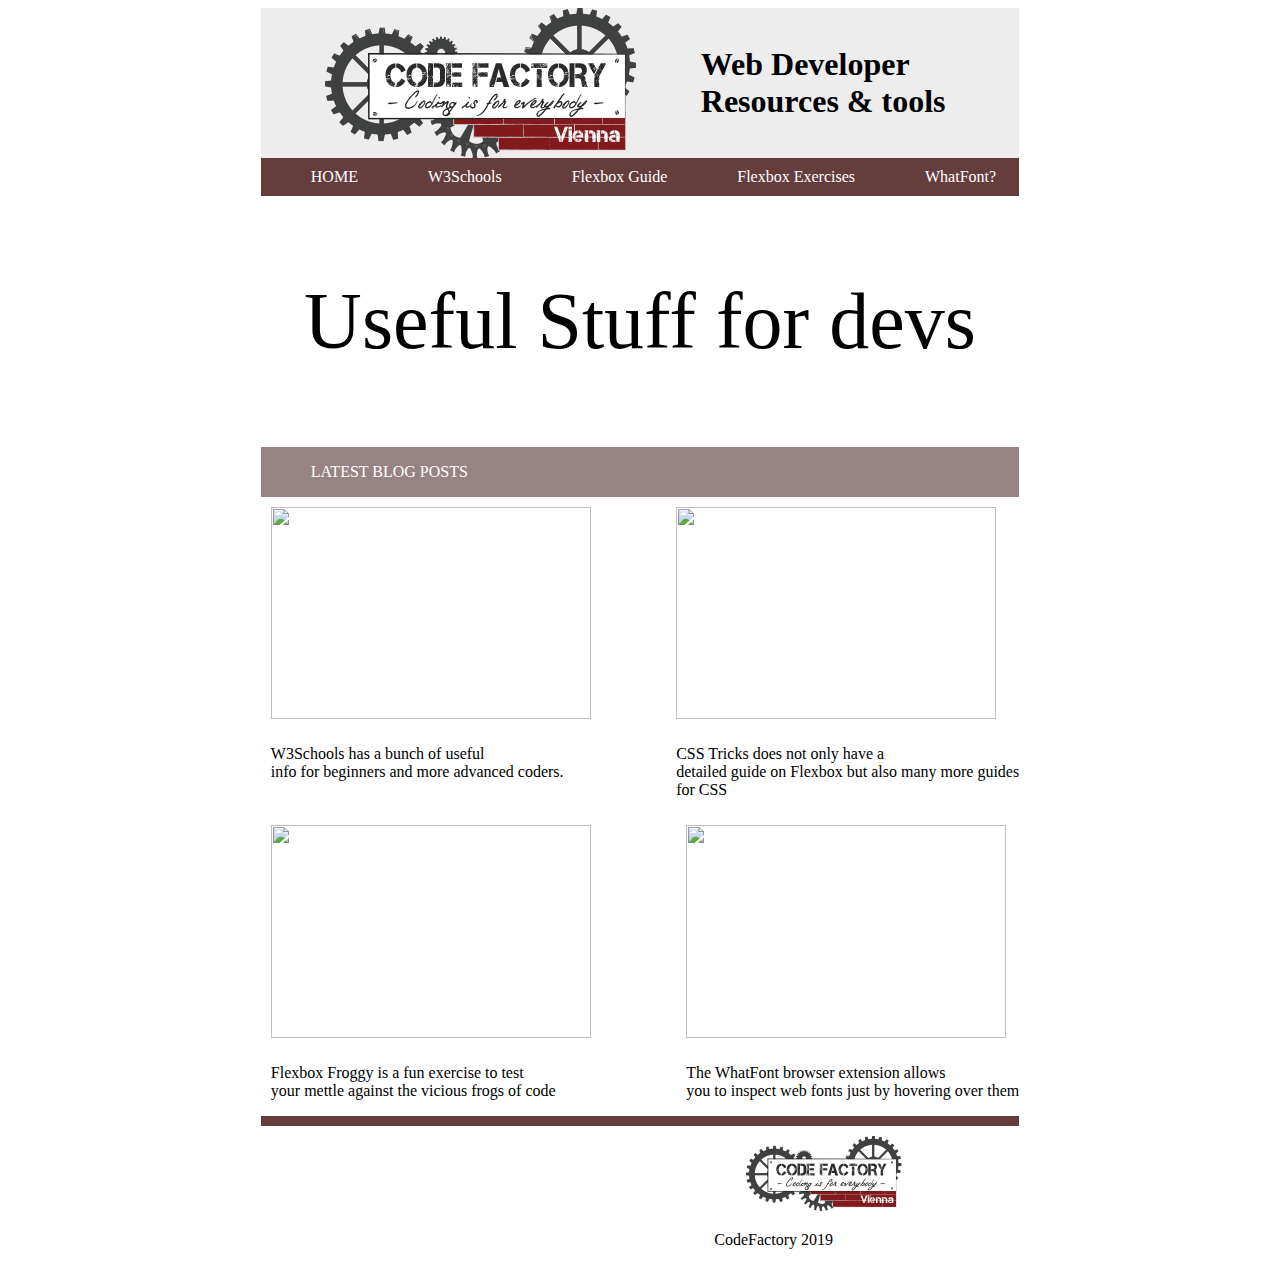
==== index.html @ c6a82712 "Add exercise project" ====
<!DOCTYPE html>
<html>
<head>
    <link rel="stylesheet" href="obligatorycss.css">
	<title>CodeReview 01</title>
</head>
<body>
<div class="main"> 
    <div class="container">
     <img src="codefactory-vienna-logo.png" alt="Why Can't i see this?" class="flex-item">
     <h1 class="flex-item">Web Developer Resources & tools</h1>
     </div>

	<div>
        <ul class="navbar">
            <li class="list"><a href="index.html">HOME</a></li>
            <li class="list"><a href="https://www.w3schools.com/">W3Schools</a></li>
            <li class="list"><a href="https://css-tricks.com/snippets/css/a-guide-to-flexbox/">Flexbox Guide</a></li>
            <li class="list"><a href="http://flexboxfroggy.com/">Flexbox Exercises</a></li>
            <li class="list"><a href="https://chrome.google.com/webstore/detail/whatfont/jabopobgcpjmedljpbcaablpmlmfcogm?hl=en">WhatFont?</a></li>
        </ul>
    </div>

    <p class="bigtitle"> Useful Stuff for devs</p>

    <div class="blogpost">
        <ul>
            <li class="blogtext">LATEST BLOG POSTS</li>
        </ul>
    </div>

<div class="blogs">
    <span><img src="https://d1gzz21cah5pzn.cloudfront.net/img/websites/w/w3s/w3schools.com-large.1541690359.jpg" class="flexy"><br>
        <p class="bloginfo">W3Schools has a bunch of useful <br>
        info for beginners and more advanced coders.</p></span>
    <span><img src="https://css-tricks.com/wp-content/uploads/2010/08/CSS-Tricks-v9.2.png" class="flexy">
        <p class="bloginfo">CSS Tricks does not only have a<br>
            detailed guide on Flexbox but also many more guides<br>
        for CSS</p></span>
    <span><img src="http://flexboxfroggy.com/images/screenshot.png" class="flexi">
        <p class="bloginfo">Flexbox Froggy is a fun exercise to test<br> 
            your mettle against the vicious frogs of code</p></span>
    <span><img src="https://is2-ssl.mzstatic.com/image/thumb/Purple128/v4/15/2f/e9/152fe96c-f6e1-818b-1c22-effff0fffc3d/AppIcon-0-85-220-0-0-0-0-4-0-0-0-2x-sRGB-0-0-0.png/1200x630bb.png" class="flexi">
        <p class="bloginfo">The WhatFont browser extension allows <br>
            you to inspect web fonts just by hovering over them</p></span>
</div>
        <div>
            <ul class="navbar">
                <li class="list"></li>
            </ul>
        </div>

        <footer>
            <span>
                <img src="codefactory-vienna-logo.png" class="footerpic">
                <p class="footertext"> CodeFactory 2019 </p>
            </span>    
        </footer>

</div>
</body>
</html>
---- obligatorycss.css ----
.main {
            margin: auto;
            width: 60%;
        }

	.navbar {
        list-style-type: none;
        margin: 0;
        padding: 0px;
        overflow: hidden;
        background-color: #653D3D;
        position: static;
        top: 0.5em;
        margin-left: 0px;
    }

    .list {
        float: left;
        text-align: center;
        display: inline-block;
    }

    .list, a {
        display: block;
        color: white;
        text-align: center;
        padding: 5px 10px;
        text-decoration: none;
        margin-left: 15px;
    }

    .list:hover, a:hover {
    	color: black;
    	font-style: italic;
    	background-color: #bc8f8f;
    }

    body {
        font-family: bahnschrift;
    }

        .container {
            padding: 0;
            margin: 0;
            list-style: none;
            display: flex;
            flex-direction: row;
            justify-content: flex-start;
            align-items: center;
            background-color: #EDEDED;
        }

        .bigtitle {
            font-size: 80px;
            text-align: center;
        }
    
     .blogpost {
        list-style-type: none;
        margin: 0;
        padding: 0;
        overflow: hidden;
        background-color: #968484;
        position: relative;
        margin-left: 0px;
        text-align: left;
        }

        .blogtext {
        display: block;
        color: white;
        text-align: center;
        padding: 0px 10px;
        text-decoration: none;
        display:inline-block ;
        }

        .blogs {
              padding: 0;
              margin: 0;
              list-style: none;
              display: flex;
              
              flex-flow: row wrap;
              justify-content: space-between;
    }

        .flexy {
            padding: 10px;
            margin: auto;
            width: 320px;
            height: 212px;
        }
        .flexy:hover {
            padding: 10px;
            margin: auto;
            width: 360px;
            height: 240px;
        }

        .flexi {
            padding: 10px;
            margin: auto;
            width: 320px;
            height: 213px;
        }

        .flexi:hover {
            padding: 10px;
            margin: auto;
            width: 360px;
            height: 240px;
        }

        .bloginfo {
            margin-left: 10px;
        }

        .footerpic {
            margin-left: 12cm;
            margin-top: 10px;
            width: 220px;
            height: 75px;
        }

        .footertext {
            margin-left: 12cm;
        }
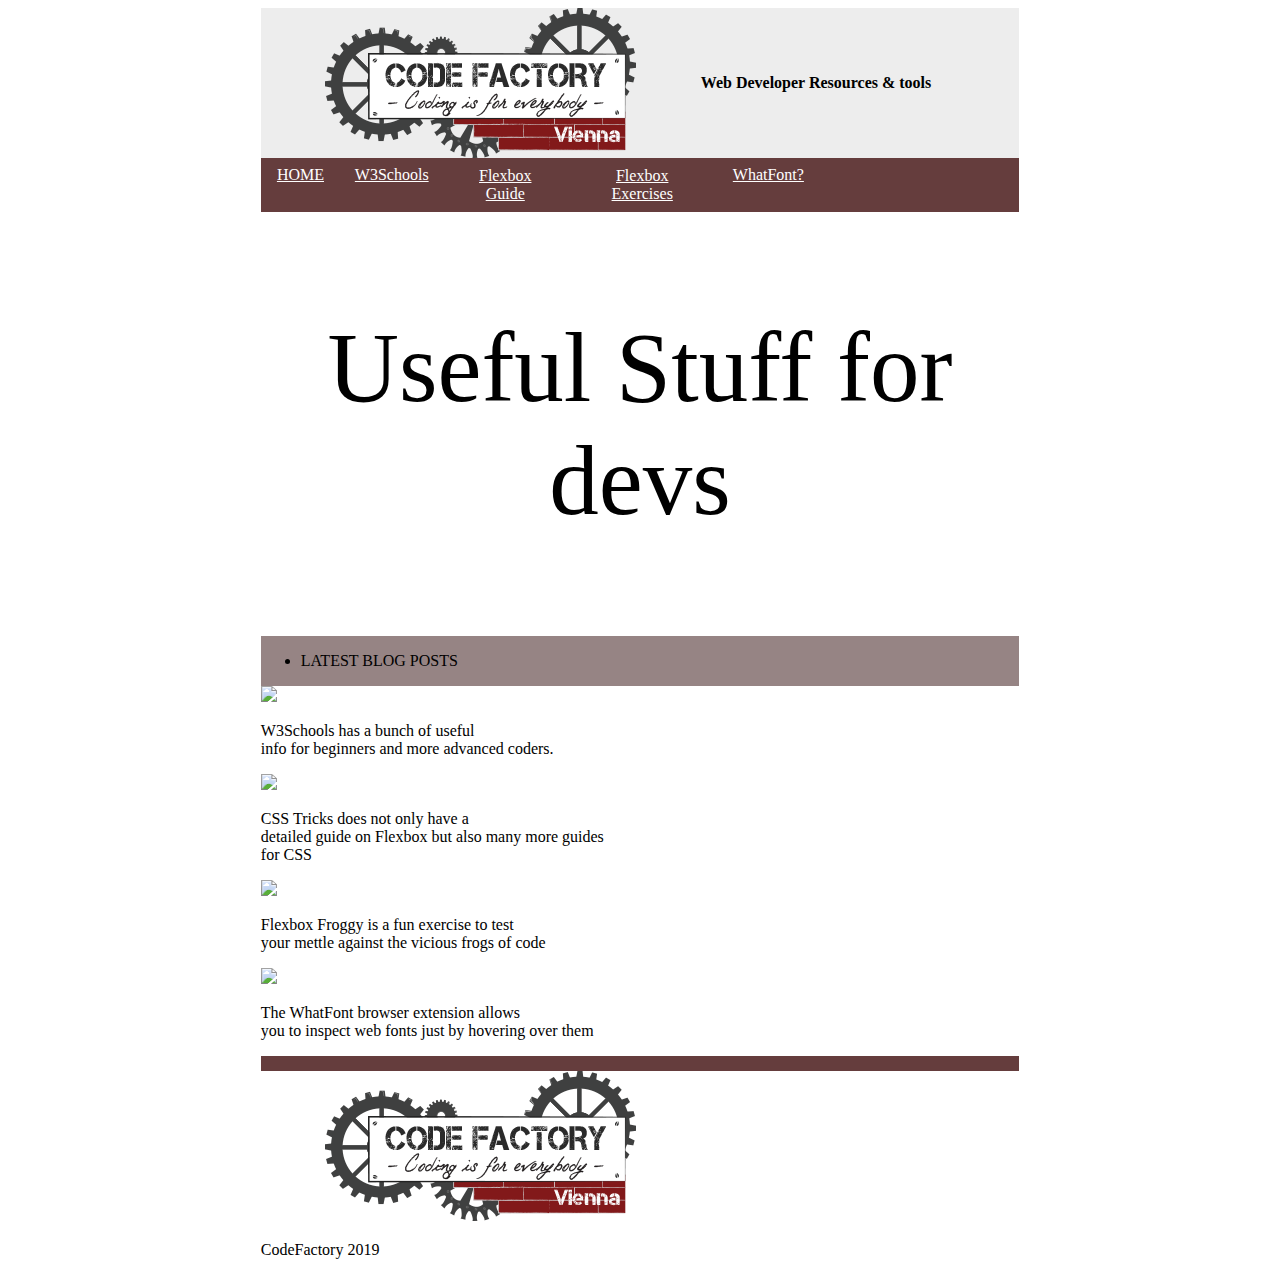
==== commit 5eab7e98: "Add style" ====
--- a/index.html
+++ b/index.html
@@ -1,7 +1,7 @@
 <!DOCTYPE html>
 <html>
 <head>
-    <link rel="stylesheet" href="obligatorycss.css">
+    <link rel="stylesheet" href="style.css">
 	<title>CodeReview 01</title>
 </head>
 <body>
@@ -11,7 +11,7 @@
      <h1 class="flex-item">Web Developer Resources & tools</h1>
      </div>
 
-	<div>
+	<div class="mf">
         <ul class="navbar">
             <li class="list"><a href="index.html">HOME</a></li>
             <li class="list"><a href="https://www.w3schools.com/">W3Schools</a></li>
--- a/style.css
+++ b/style.css
@@ -0,0 +1,101 @@
+.main {
+  margin: auto;
+  width: 60%; }
+
+.navbar {
+  list-style-type: none;
+  margin: 0;
+  padding: 0px;
+  overflow: hidden;
+  background-color: #653D3D;
+  position: static;
+  top: 0.5em;
+  margin-left: 0px; }
+
+.list {
+  float: left;
+  text-align: center;
+  display: inline-block; }
+
+.list, a {
+  display: block;
+  color: white;
+  text-align: center;
+  padding: 1% 2%; }
+
+.list:hover, a:hover {
+  color: black;
+  font-style: italic;
+  background-color: #bc8f8f; }
+
+body {
+  font-family: bahnschrift; }
+
+.container {
+  padding: 0;
+  margin: 0;
+  list-style: none;
+  display: flex;
+  flex-direction: row;
+  justify-content: flex-start;
+  align-items: center;
+  background-color: #EDEDED; }
+
+.bigtitle {
+  font-size: 80px;
+  text-align: center; }
+
+.blogpost {
+  list-style-type: none;
+  margin: 0;
+  padding: 0;
+  overflow: hidden;
+  background-color: #968484;
+  position: relative;
+  margin-left: 0px;
+  text-align: left; }
+
+@media screen and (max-width: 480px) {
+  .bigtitle {
+    font-size: 15px;
+    margin: bottom 10px; }
+
+  .flex-item {
+    height: 20%;
+    width: 20%;
+    font-size: 20%; }
+
+  .list {
+    font-size: 20%; } }
+@media screen and (min-width: 481px) and (max-width: 1200px) {
+  .bigtitle {
+    font-size: 49px; }
+
+  .flex-item {
+    height: 50%;
+    width: 50%;
+    font-size: 50%; }
+
+  .list {
+    font-size: 50%; }
+
+  .mf {
+    width: 100%;
+    height: 50%; } }
+@media screen and (min-width: 1201px) {
+  .bigtitle {
+    font-size: 99px; }
+
+  .flex-item {
+    height: 100%;
+    width: 100%;
+    font-size: 100%; }
+
+  .list {
+    font-size: 100%; }
+
+  .mf {
+    height: 100%;
+    width: 100%; } }
+
+/*# sourceMappingURL=style.css.map */
